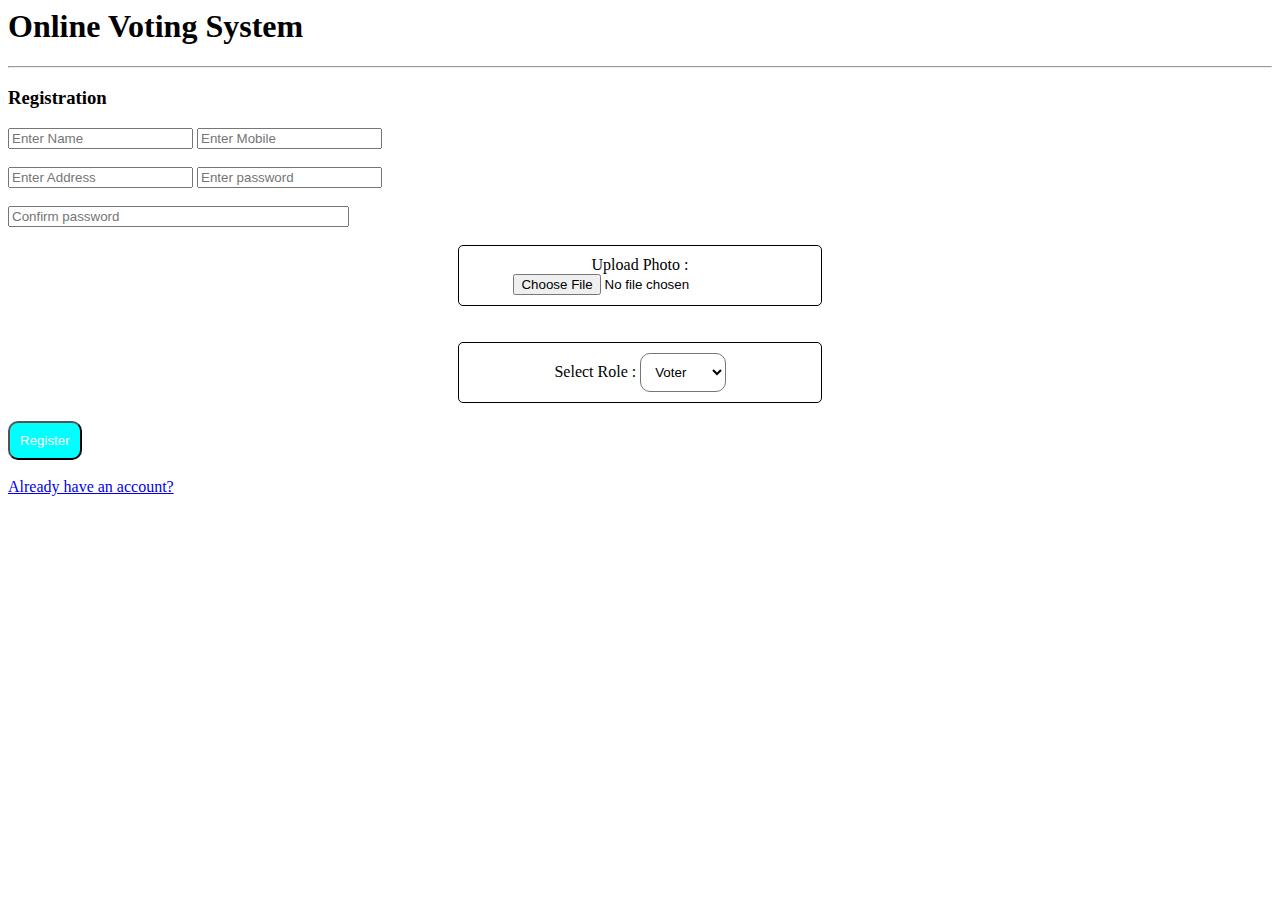
==== register.html @ d2d6101c "Add files via upload" ====
<html>
    <head>
<title>
    Online Voting System - Registration
</title>


    </head>
    <body>
        <link rel="stylesheet" href="..\CSS\stylesheet.css">
        <style>
            #password{
                width: 27%;
            }

            #imagePart{
                border: 1px solid black;
                padding: 10px;
                width:27%;
                border-radius: 5px;
            
            }
            #role{
               
                border: 1px solid black;
                padding: 10px;
                width:27%;
                border-radius: 5px;
            
            
            }
            #role select{
                padding: 10px;
    border-radius: 10px;
    width: 25%;
    background-color: white;

            }
            /* #regbut{
                padding: 10px;
    border-radius: 10px;
    background-color: aqua;
    color:white;
            } */
        </style>
        <div id="bodySection">
        <H1> Online Voting System</H1>
        <hr>
        <h3>Registration</h3>
        <form action="../api/register.php"method="POST" enctype="multipart/form-data">
            <input type="text" name="name" placeholder="Enter Name">
            <input type="tel" name="mobile" placeholder="Enter Mobile"><br><br>
            <input type="text" name="address" placeholder="Enter Address">
            <input type="password" name="password" placeholder="Enter password"><br><br>
         
         <input id="password" type="password" name="cpassword" placeholder="Confirm password"><br><br>
        <center>
           <div id="imagePart"> Upload Photo :<input  type="file" name="Photo">
        </div> <br><br>
    
           <div id="role">Select Role : <select name="Role"><br><br>
                <option value="1">Voter</option>
                <option value="2">Group</option>

            </select></div><br></center>
            <button 
            style=" padding: 10px;
            border-radius: 10px;
            background-color: aqua;
            color:white;">
            Register</button><br><br>
            <a href="../index.html">Already have an account?</a>
        </form></div>
    </body>
</html>
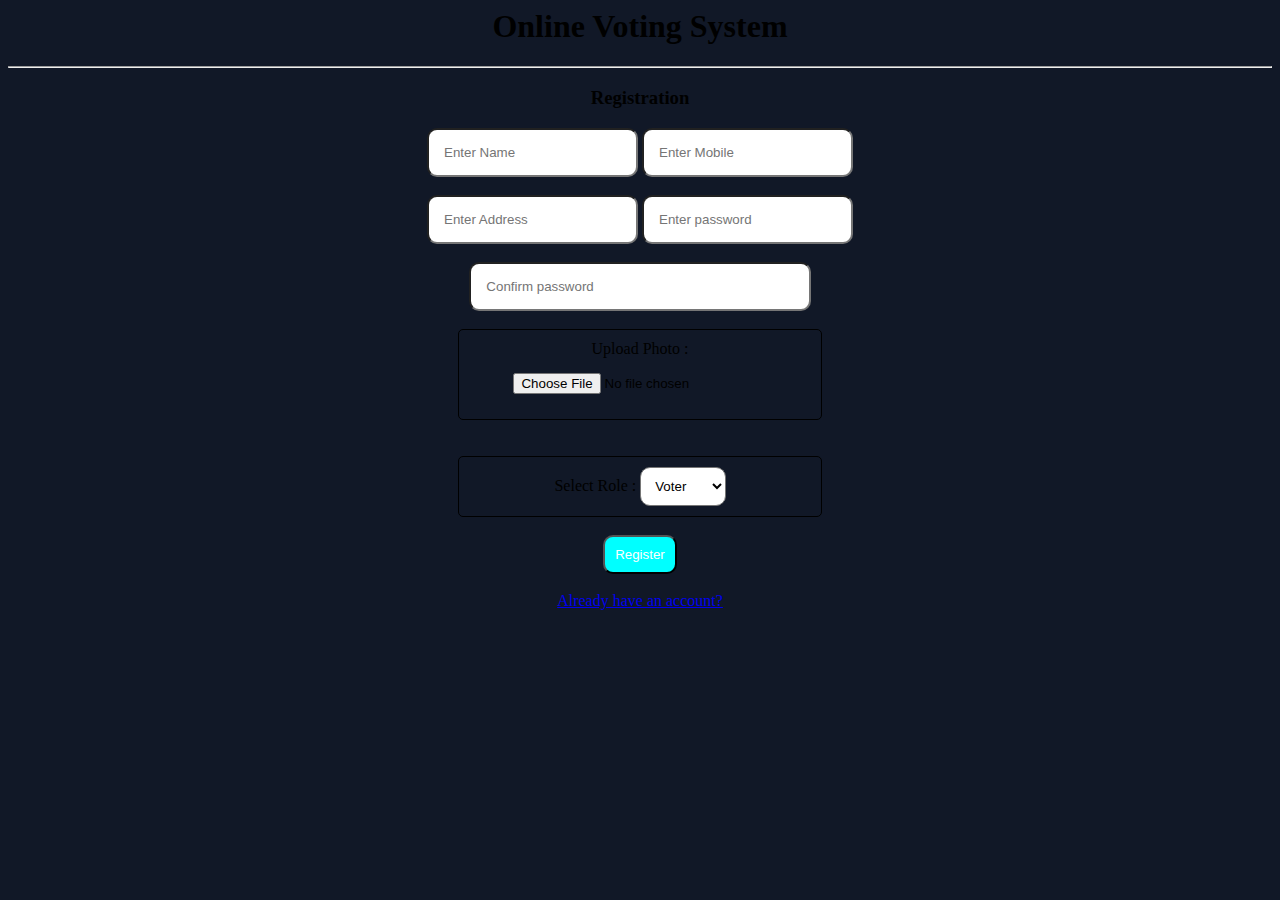
==== commit 087654b4: "Update register.html" ====
--- a/register.html
+++ b/register.html
@@ -7,7 +7,7 @@
 
     </head>
     <body>
-        <link rel="stylesheet" href="..\CSS\stylesheet.css">
+        <link rel="stylesheet" href="stylesheet.css">
         <style>
             #password{
                 width: 27%;
@@ -72,4 +72,4 @@
             <a href="../index.html">Already have an account?</a>
         </form></div>
     </body>
-</html>+</html>
--- a/stylesheet.css
+++ b/stylesheet.css
@@ -0,0 +1,32 @@
+body{
+    text-align: center;
+    background-color: rgb(17 24 39);
+}
+#headerSection{
+    padding: 10px;
+}
+#headerSection h1{
+    font-family: cursive;
+}
+input {
+    padding: 5px;
+    border-radius: 5px;
+
+}
+#dropBox {
+    padding: 10px;
+    border-radius: 10px;
+    width: 10%;
+    background-color: white;
+}
+input{
+    padding: 15px;
+    border-radius: 10px;
+}
+#loginButton{
+    padding: 10px;
+    border-radius: 10px;
+    background-color: aqua;
+    color:white;
+    
+}
